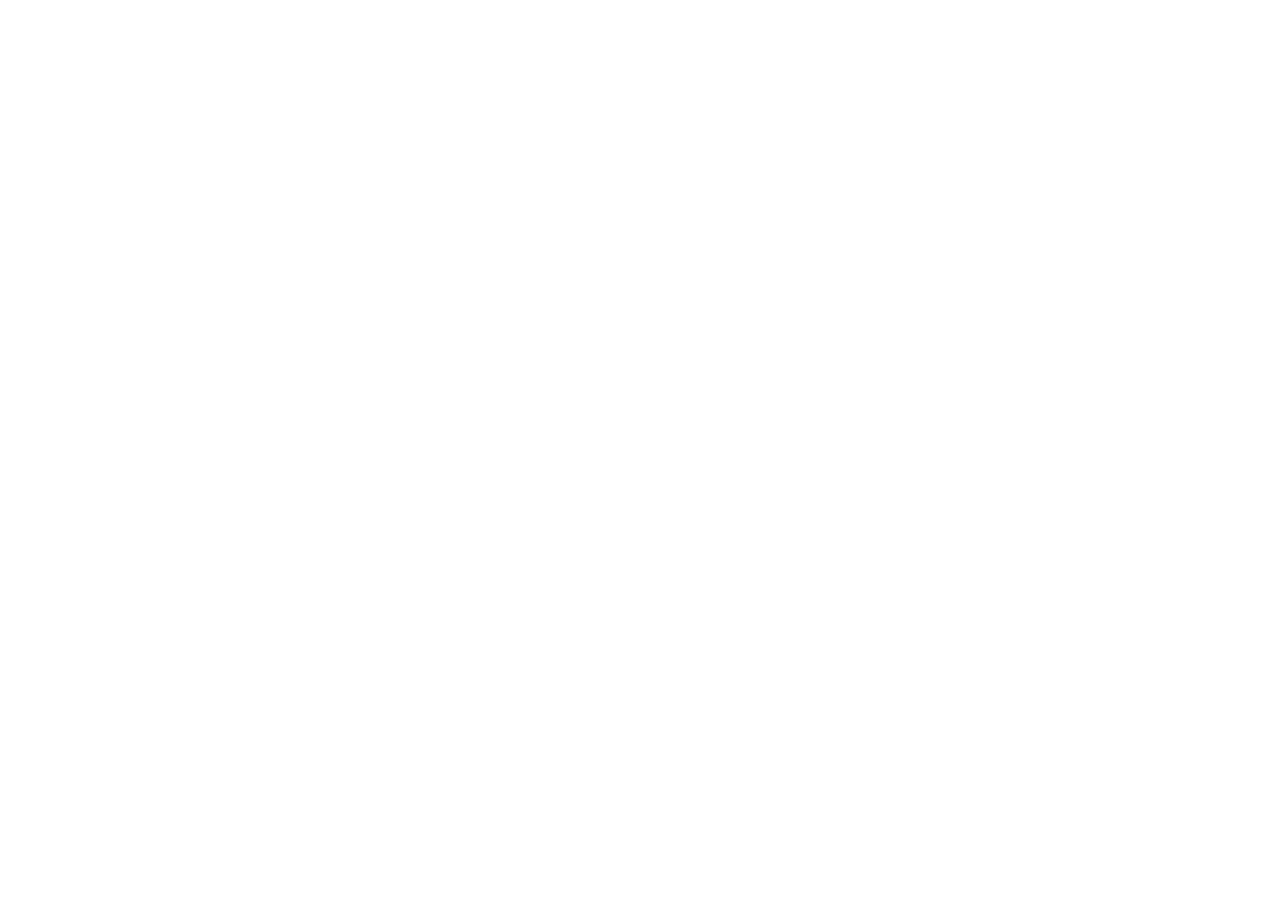
==== public/tags/index.html @ 82657f61 "init" ====
<!DOCTYPE html>
<html lang="fi">
  <head>
      
    <meta charset="utf-8">
    <meta name="google-site-verification" content="jRYMaEfvrqaP7i6M0JBqu8n8Gjb5oEm_pMM-bbgUZgw" />
    <meta http-equiv="X-UA-Compatible" content="IE=edge,chrome=1">
    
    <title>Tags - PH-yrittäjälehti</title>
    <meta name="viewport" content="width=device-width,minimum-scale=1">
    <META NAME="ROBOTS" CONTENT="INDEX, FOLLOW">
    <link rel="canonical" href="http://ph-yrittajalehti.fi/tags/" />
    
    
      <link href="/dist/css/app.d98f2eb6bcd1eaedb7edf166bd16af26.css" rel="stylesheet">
    
       
    <style>
ul li .link {
text-decoration: underline;
}

</style>
    
  </head>
  <body class="ma0 avenir bg-near-white">

    <main class="pb7" role="main">
      
    
  <article class="cf pa3 pa4-m pa4-l">
    <div class="measure-wide-l center f4 lh-copy nested-copy-line-height nested-links nested-img mid-gray">
      
    </div>
  </article>
  <div class="mw8 center">
    <section class="ph4">
      
    </section>
  </div>

    </main>
    

  <script src="/dist/js/app.3fc0f988d21662902933.js"></script>


  </body>
</html>
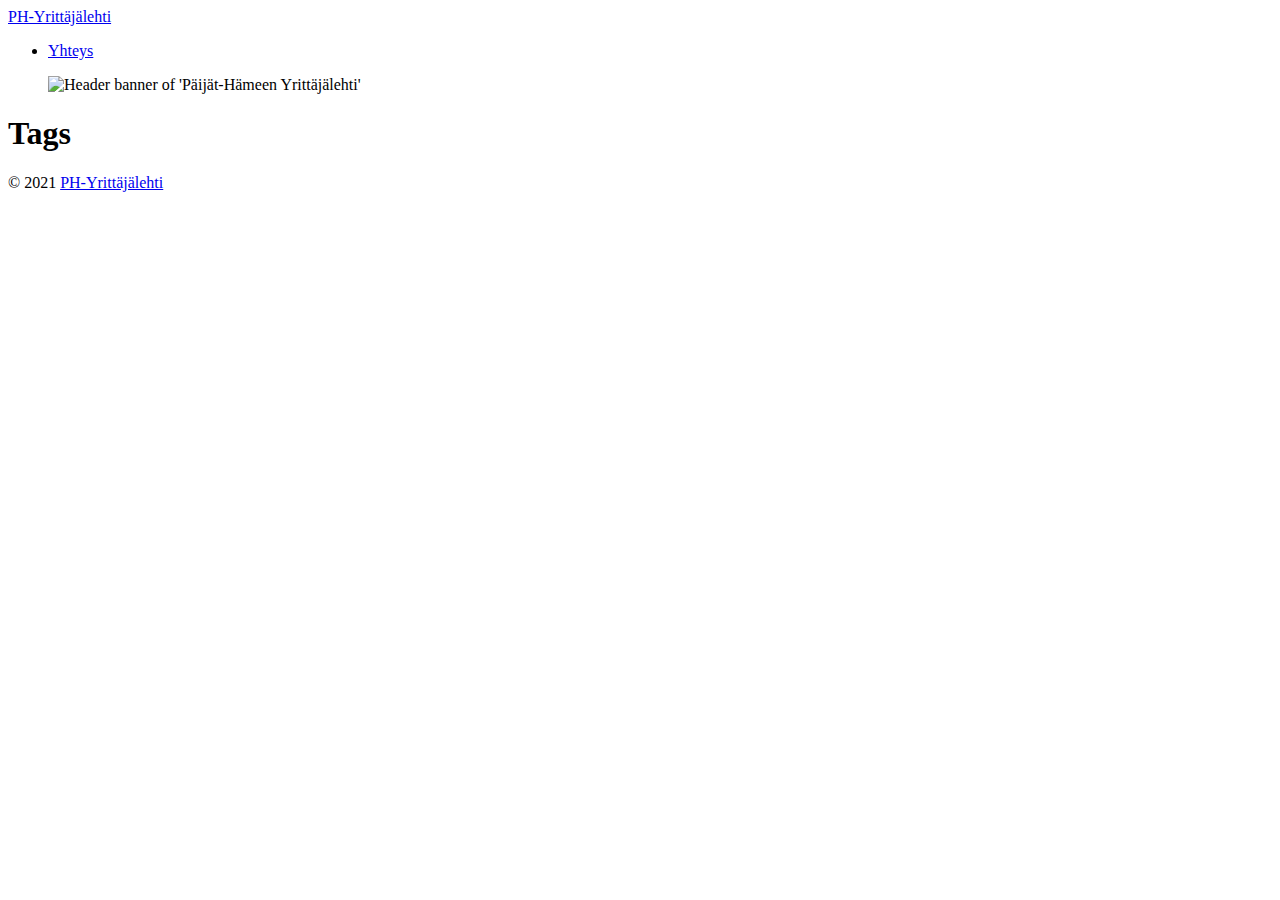
==== commit 6afd8d21: "muutoksia" ====
--- a/public/tags/index.html
+++ b/public/tags/index.html
@@ -1,49 +1,63 @@
-<!DOCTYPE html>
+<!doctype html>
 <html lang="fi">
-  <head>
-      
-    <meta charset="utf-8">
-    <meta name="google-site-verification" content="jRYMaEfvrqaP7i6M0JBqu8n8Gjb5oEm_pMM-bbgUZgw" />
-    <meta http-equiv="X-UA-Compatible" content="IE=edge,chrome=1">
-    
-    <title>Tags - PH-yrittäjälehti</title>
-    <meta name="viewport" content="width=device-width,minimum-scale=1">
-    <META NAME="ROBOTS" CONTENT="INDEX, FOLLOW">
-    <link rel="canonical" href="http://ph-yrittajalehti.fi/tags/" />
-    
-    
-      <link href="/dist/css/app.d98f2eb6bcd1eaedb7edf166bd16af26.css" rel="stylesheet">
-    
-       
-    <style>
-ul li .link {
-text-decoration: underline;
-}
+<head>
+  <meta charset="utf-8">
+  <meta name="viewport" content="width=device-width, initial-scale=1, viewport-fit=cover">
+  <meta http-equiv="x-ua-Compatible" content="ie=edge">
 
-</style>
-    
-  </head>
-  <body class="ma0 avenir bg-near-white">
+  <title>Tags | PH-Yrittäjälehti</title>
+  <link rel="alternate" type="application/rss&#43;xml" href="/tags/index.xml" title="PH-Yrittäjälehti">
 
-    <main class="pb7" role="main">
-      
-    
-  <article class="cf pa3 pa4-m pa4-l">
-    <div class="measure-wide-l center f4 lh-copy nested-copy-line-height nested-links nested-img mid-gray">
-      
+  <meta name="google-site-verification" content="jRYMaEfvrqaP7i6M0JBqu8n8Gjb5oEm_pMM-bbgUZgw" /><meta name="generator" content="Hugo 0.58.2" />
+  <link rel="stylesheet" href="/main.min.a6513b76aebf0ff667bb80df982ac5b06d1f99c5e9969b9cacdfb0e16f5181e44935d50c6e4534db412bfe4fd6ba5eaeec7902160a6afde4f9ff1d00869d6e41.css" integrity="sha512-plE7dq6/D/Znu4DfmCrFsG0fmcXplpucrN&#43;w4W9RgeRJNdUMbkU020Er/k/Wul6u7HkCFgpq/eT5/x0Ahp1uQQ==">
+</head>
+
+<body>
+  <nav class="nav">
+  <div class="nav__content container metadata">
+    <div class="nav__home">
+      <a href="/" >PH-Yrittäjälehti</a>
     </div>
-  </article>
-  <div class="mw8 center">
-    <section class="ph4">
-      
-    </section>
+    <ul class="inline-list">
+        <li class="inline-list__item"><a href="/yhteys/" title="">Yhteys</a></li>
+    </ul>
   </div>
-
-    </main>
-    
-
-  <script src="/dist/js/app.3fc0f988d21662902933.js"></script>
+</nav>
+  <main>
+  <section class="list">
+  <header class="header header--main">
+  
+  
+  <figure class="banner"><img src="/banner.jpg" alt="Header banner of &#39;Päijät-Hämeen Yrittäjälehti&#39;" />
+</figure>
 
 
-  </body>
-</html>
+  <div class="container">
+    <div class="header__metadata inline-list">
+      
+
+      <div class="header__categories">
+      </div>
+    </div>
+
+    <h1 class="header__title">Tags</h1>
+  </div>
+</header>
+  <article class="post">
+  <div class="container">
+    <div class="content">
+    </div>
+
+    <footer class="footer metadata">
+      
+
+
+    </footer>
+  </div>
+  </article>
+</section>
+</main>
+  
+<footer class="footer footer--main container metadata">&copy; 2021 <a href='/'>PH-Yrittäjälehti</a></footer>
+</body>
+</html>